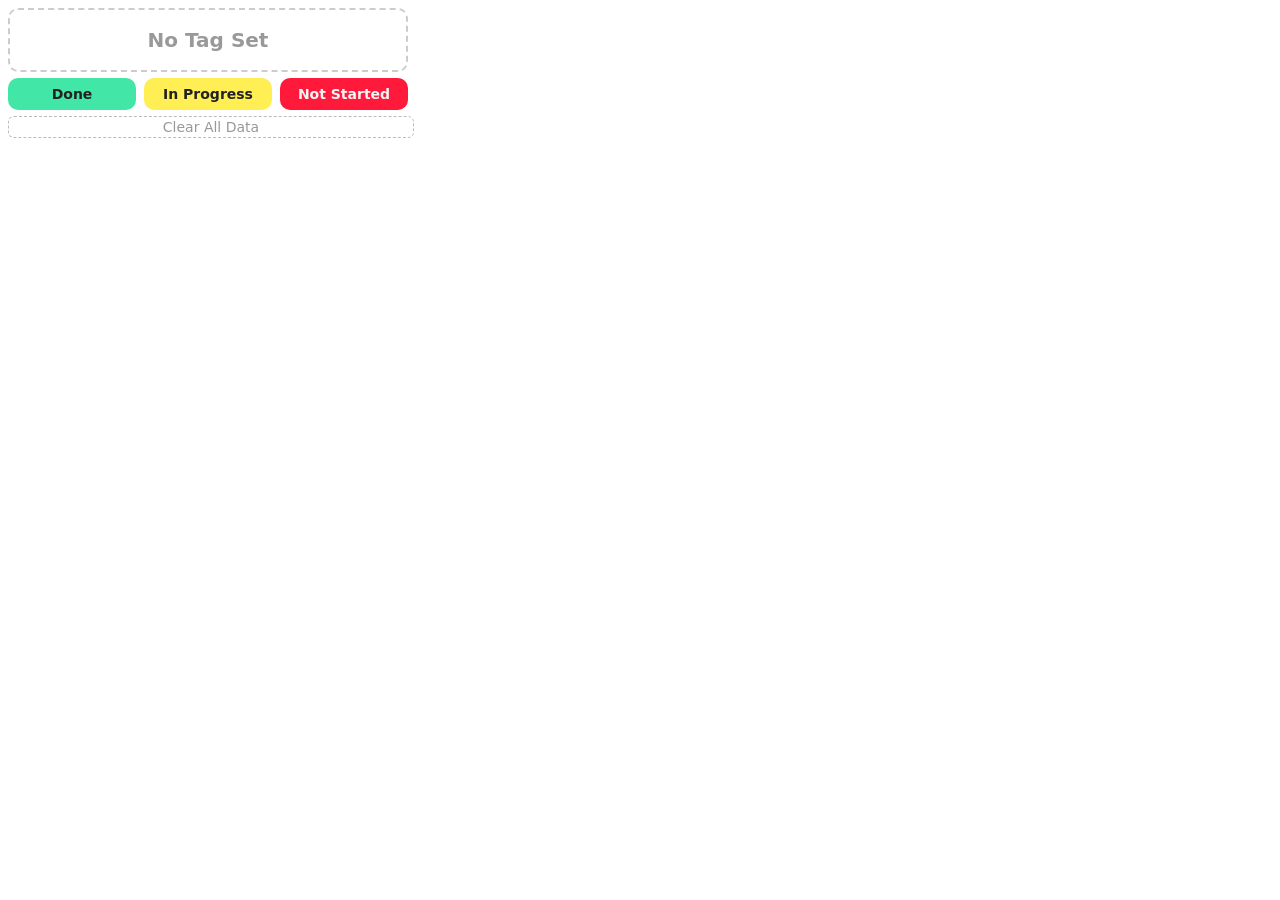
==== popup/index.html @ 0bf958ec "feat: port tig to a Chrome MV3 extension" ====
<!DOCTYPE html>
<html lang="en">
<head>
    <meta charset="UTF-8">
    <meta name="viewport" content="width=device-width, initial-scale=1.0">
    <link rel="stylesheet" href="style.css"/>
</head>
<body>
  <div id="popup-content">
      <div id="current" class="unset">No Tag Set</div>
      <div id="presets">
          <div class="preset green">Done</div>
          <div class="preset yellow">In Progress</div>
          <div class="preset red">Not Started</div>
      </div>
      <div id="clear">Clear All Data</div>
  </div>
  <div id="error-content" class="hidden">
    <p id="error-message">Cannot tag this page. This is an error. Please contact the developer.</p>
  </div>
  <script type="module" src="main.js"></script>
</body>
</html>
---- popup/style.css ----
* {
  --red: #ff193b;
  --orange: #ff7322;
  --yellow: #ffee54;
  --green: #42e6a7;
  --blue: #542eea;
  --purple: #8e15ff;
  --grey: #474747;
}

html,
body {
  width: 400px;
  color: #222;
  font-family: 'Nunito', system-ui, sans-serif;
  font-size: 14px;
}

#current {
  width: 100%;
  height: 64px;
  border-radius: 10px;
  display: flex;
  align-items: center;
  justify-content: center;
  margin-bottom: 6px;
  font-size: 20px;
  font-weight: 900;
  box-sizing: border-box;
}

#current.unset {
  color: #999;
  border: 2px dashed #ccc;
}

.hidden {
  display: none;
}

#presets {
  display: flex;
  flex-wrap: wrap;
  justify-content: space-between;
  width: 100%;
}

.preset {
  width: 32%;
  height: 32px;
  cursor: pointer;
  border-radius: 10px;
  text-align: center;
  box-sizing: border-box;
  padding: 4px;
  font-weight: 700;
  vertical-align: middle;
  display: flex;
  align-items: center;
  justify-content: center;
  margin-bottom: 6px;
}

.red {
  background-color: var(--red);
  color: #f5f5f5;
}

.orange {
  background-color: var(--orange);
}

.yellow {
  background-color: var(--yellow);
}

.green {
  background-color: var(--green);
}

.blue {
  background-color: var(--blue);
}

.purple {
  background-color: var(--purple);
}

.grey {
  background-color: var(--grey);
}

#clear {
  width: 100%;
  height: 16px;
  padding: 2px;
  color: #999;
  border: 1px dashed #bbb;
  border-radius: 6px;
  display: flex;
  align-items: center;
  justify-content: center;
  font-weight: 100;
  cursor: pointer;
}

#clear:hover {
  color: var(--red);
  border-color: var(--red);
  font-weight: 700;
}

#error-message {
  color: var(--red);
  font-weight: 700;
}
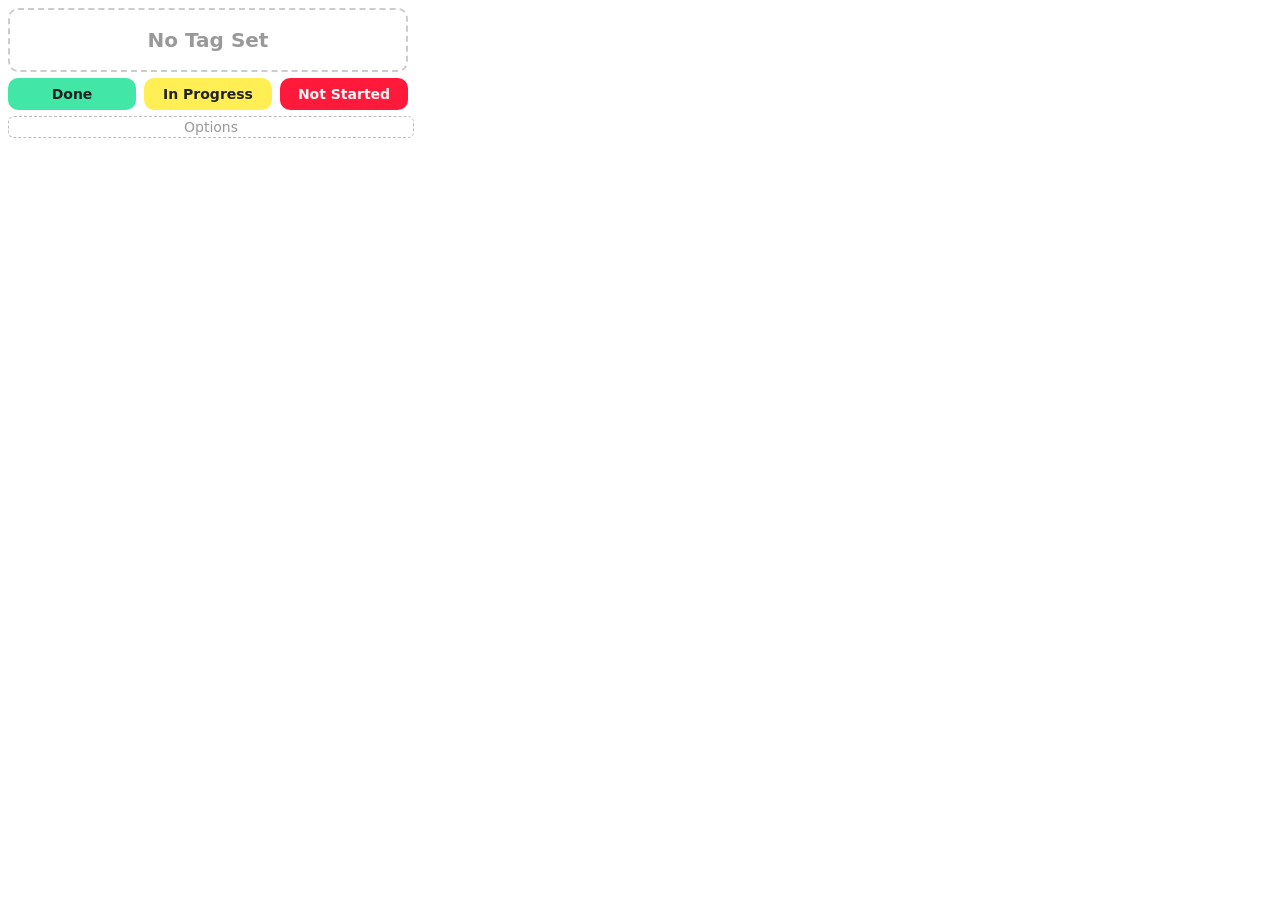
==== commit df5ccaf7: "feat: move clearing to an options page with typed confirmation and backup" ====
--- a/popup/index.html
+++ b/popup/index.html
@@ -13,7 +13,7 @@
           <div class="preset yellow">In Progress</div>
           <div class="preset red">Not Started</div>
       </div>
-      <div id="clear">Clear All Data</div>
+      <div id="options">Options</div>
   </div>
   <div id="error-content" class="hidden">
     <p id="error-message">Cannot tag this page. This is an error. Please contact the developer.</p>
--- a/popup/style.css
+++ b/popup/style.css
@@ -90,7 +90,7 @@
   background-color: var(--grey);
 }
 
-#clear {
+#options {
   width: 100%;
   height: 16px;
   padding: 2px;
@@ -104,9 +104,9 @@
   cursor: pointer;
 }
 
-#clear:hover {
-  color: var(--red);
-  border-color: var(--red);
+#options:hover {
+  color: #222;
+  border-color: #888;
   font-weight: 700;
 }
 
